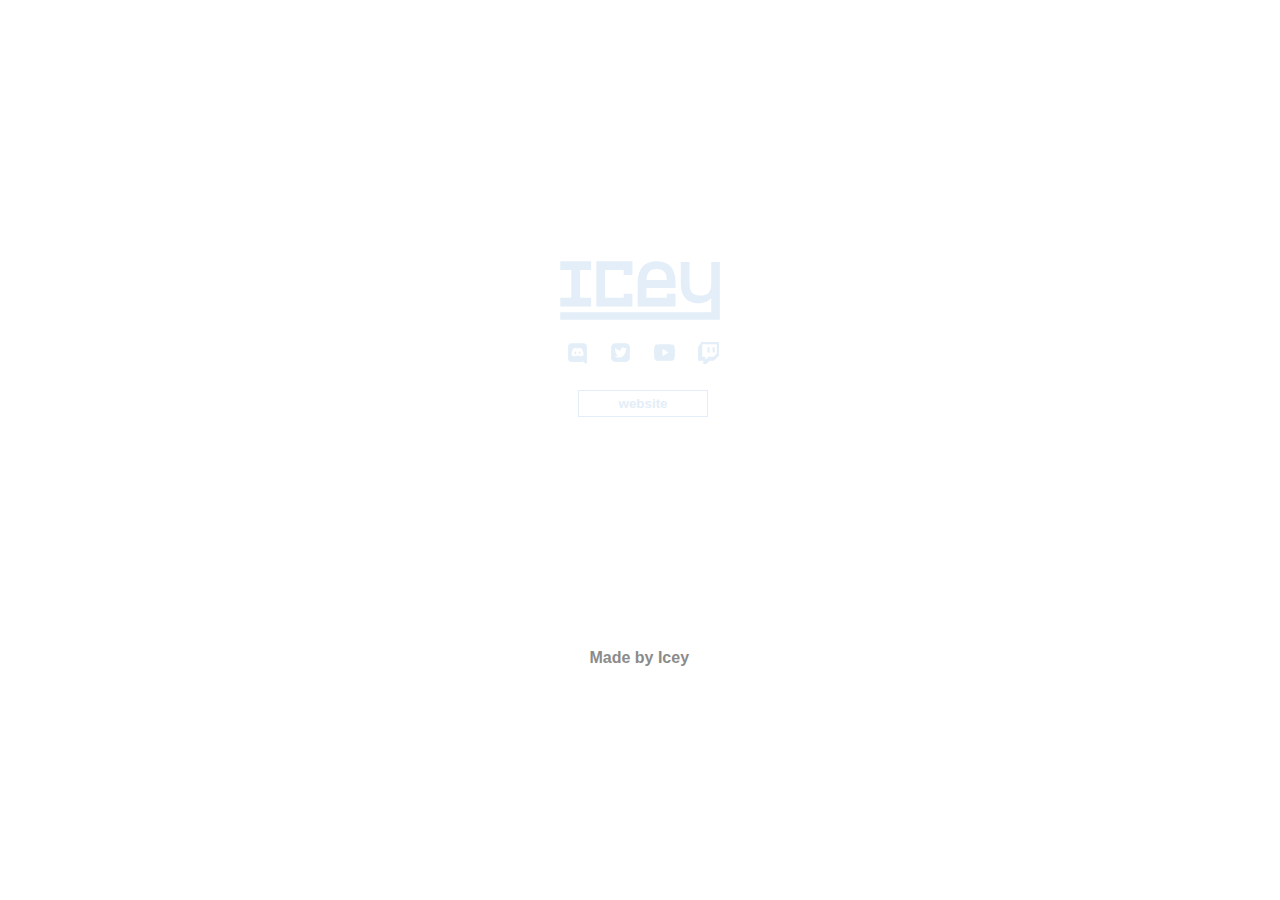
==== website/index.html @ 2af6c2e8 "Add files via upload" ====
<!DOCTYPE html>
<html>

    <head>
        <title>Icey Socials</title>
        <link href="main.css" rel="stylesheet" type="text/css"/>
    </head>

    <body>

        <div class="icey">
            <img width="160" src=icey.svg>
        </div>

        <div class="icons">
            <span class="helper"></span>
            <ul class="icons">
            <a href="https://discord.io/iceypoo" class="discord"><svg fill="currentColor" xmlns="http://www.w3.org/2000/svg"  viewBox="0 0 24 24" width="25px" height="25px"><path d="M14,11.02c-0.52,0-0.94,0.53-0.94,1.18c0,0.65,0.42,1.18,0.94,1.18s0.94-0.53,0.94-1.18C14.94,11.55,14.52,11.02,14,11.02z M10,11.02c-0.52,0-0.94,0.53-0.94,1.18c0,0.65,0.42,1.18,0.94,1.18s0.94-0.53,0.94-1.18C10.94,11.55,10.52,11.02,10,11.02z M14,11.02c-0.52,0-0.94,0.53-0.94,1.18c0,0.65,0.42,1.18,0.94,1.18s0.94-0.53,0.94-1.18C14.94,11.55,14.52,11.02,14,11.02z M10,11.02c-0.52,0-0.94,0.53-0.94,1.18c0,0.65,0.42,1.18,0.94,1.18s0.94-0.53,0.94-1.18C10.94,11.55,10.52,11.02,10,11.02z M18,3H6	C4.34,3,3,4.34,3,6v12c0,1.66,1.34,3,3,3h11l-0.38-1.41l3.01,3.03c0.51,0.51,1.37,0.15,1.37-0.56V6C21,4.34,19.66,3,18,3z M17.57,14.74C16.2,15.99,14.41,16,14.41,16l-0.43-0.58c0.44-0.15,0.82-0.35,1.21-0.65l-0.09-0.24c-0.72,0.33-1.65,0.53-3.1,0.53	s-2.38-0.2-3.1-0.53l-0.09,0.24c0.39,0.3,0.77,0.5,1.21,0.65L9.59,16c0,0-1.79-0.01-3.16-1.26c-0.22-0.2-0.31-0.51-0.29-0.8	C6.39,11.05,7.28,9.3,7.6,8.76c0.07-0.13,0.17-0.23,0.29-0.32c0.38-0.25,1.33-0.81,2.5-0.93l0.3,0.61c0.43-0.08,0.9-0.14,1.31-0.14	c0.4,0,0.86,0.06,1.31,0.14l0.3-0.61c1.12,0.09,2.11,0.67,2.5,0.93c0.12,0.09,0.22,0.19,0.29,0.32c0.32,0.55,1.21,2.29,1.46,5.18	C17.88,14.23,17.79,14.54,17.57,14.74z M14,11.02c-0.52,0-0.94,0.53-0.94,1.18c0,0.65,0.42,1.18,0.94,1.18s0.94-0.53,0.94-1.18	C14.94,11.55,14.52,11.02,14,11.02z M10,11.02c-0.52,0-0.94,0.53-0.94,1.18c0,0.65,0.42,1.18,0.94,1.18s0.94-0.53,0.94-1.18	C10.94,11.55,10.52,11.02,10,11.02z"/></svg></a>
            <a href="https://twitter.com/iceypooo" class="twitter"><?xml version="1.0"?><svg fill="currentColor" xmlns="http://www.w3.org/2000/svg"  viewBox="0 0 24 24" width="25px" height="25px">    <path d="M17,3H7C4.791,3,3,4.791,3,7v10c0,2.209,1.791,4,4,4h10c2.209,0,4-1.791,4-4V7C21,4.791,19.209,3,17,3z M17.05,9.514 c0,0.086,0,0.171,0,0.343c0,3.257-2.486,7.029-7.029,7.029c-1.371,0-2.657-0.429-3.771-1.114c0.171,0,0.429,0,0.6,0 c1.114,0,2.229-0.429,3.086-1.029c-1.114,0-1.971-0.771-2.314-1.714c0.171,0,0.343,0.086,0.429,0.086c0.257,0,0.429,0,0.686-0.086 c-1.114-0.257-1.971-1.2-1.971-2.4c0.343,0.171,0.686,0.257,1.114,0.343c-0.686-0.6-1.114-1.286-1.114-2.143 c0-0.429,0.086-0.857,0.343-1.2c1.2,1.457,3,2.486,5.057,2.571c0-0.171-0.086-0.343-0.086-0.6c0-1.371,1.114-2.486,2.486-2.486 c0.686,0,1.371,0.257,1.8,0.771c0.6-0.086,1.114-0.343,1.543-0.6c-0.171,0.6-0.6,1.029-1.114,1.371 c0.514-0.086,0.943-0.171,1.457-0.429C17.907,8.743,17.479,9.171,17.05,9.514z"/></svg></a>
            <a href="https://youtube.com/iceypoo" class="youtube"><?xml version="1.0"?><svg fill="currentColor" xmlns="http://www.w3.org/2000/svg"  viewBox="0 0 24 24" width="25px" height="25px">    <path d="M21.582,6.186c-0.23-0.86-0.908-1.538-1.768-1.768C18.254,4,12,4,12,4S5.746,4,4.186,4.418 c-0.86,0.23-1.538,0.908-1.768,1.768C2,7.746,2,12,2,12s0,4.254,0.418,5.814c0.23,0.86,0.908,1.538,1.768,1.768 C5.746,20,12,20,12,20s6.254,0,7.814-0.418c0.861-0.23,1.538-0.908,1.768-1.768C22,16.254,22,12,22,12S22,7.746,21.582,6.186z M10,14.598V9.402c0-0.385,0.417-0.625,0.75-0.433l4.5,2.598c0.333,0.192,0.333,0.674,0,0.866l-4.5,2.598 C10.417,15.224,10,14.983,10,14.598z"/></svg></a>
            <a href="https://twitch.tv/iceypoolive" class="twitch"><svg fill="currentColor" xmlns="http://www.w3.org/2000/svg"  viewBox="0 0 24 24" width="25px" height="25px"><path d="M 5.3632812 2 L 2 6.6367188 L 2 20 L 7 20 L 7 23 L 10 23 L 13 20 L 17 20 L 22 15 L 22 2 L 5.3632812 2 z M 6 4 L 20 4 L 20 13 L 17 16 L 12 16 L 9 19 L 9 16 L 6 16 L 6 4 z M 11 7 L 11 12 L 13 12 L 13 7 L 11 7 z M 16 7 L 16 12 L 18 12 L 18 7 L 16 7 z"/></svg></a>
        </ul>
        </div>

        <div>
            <br><button href="https://iceypoo.live" class="button"><strong>website</strong></button>
        </div>

        <div class="overlay"></div>

        <div class="credit">

            <strong>Made by Icey</strong>

        </div>

    </body>

</html>
---- website/main.css ----
body {
    background-image: url(background.gif);
    height: 100%;
    background-position: ;
    background repeat: no-repeat;
    background-size: cover;
    font-family: arial;
}

.icey {
    color:#E3EEF8;
    text-align: center;
    padding-top: 20%;
}

.icons {
    padding-left: 25.2%;
}

.discord {
    padding-right: 2%;
    color: #E3EEF8;
}

.twitter {
    padding-right: 2%;
    color: #E3EEF8;
}

.twitch {
    padding-right: 2%;
    color: #E3EEF8;
}

.youtube {
    padding-right: 2%;
    color: #E3EEF8;
}

.discord:hover {
    color: #39A2F9;
}

.twitter:hover {
    color: #39A2F9;
}

.twitch:hover {
    color: #39A2F9;
}

.youtube:hover {
    color: #39A2F9;
}

.background {
    padding-left: 25.2%;
}

.button {
    text-decoration: none;
    color: #E3EEF8;
    margin-left: 44.5%;
    margin-top: -1%;
    border: 1px solid #E3EEF8;
    background: none;
    padding: 5px 40px;
    position:absolute;
}

.button:hover {
    background: #39A2F9;
}

.credit {
    margin-left:46%;
    margin-top: 19.5%;
    color:rgb(139, 139, 139);
}
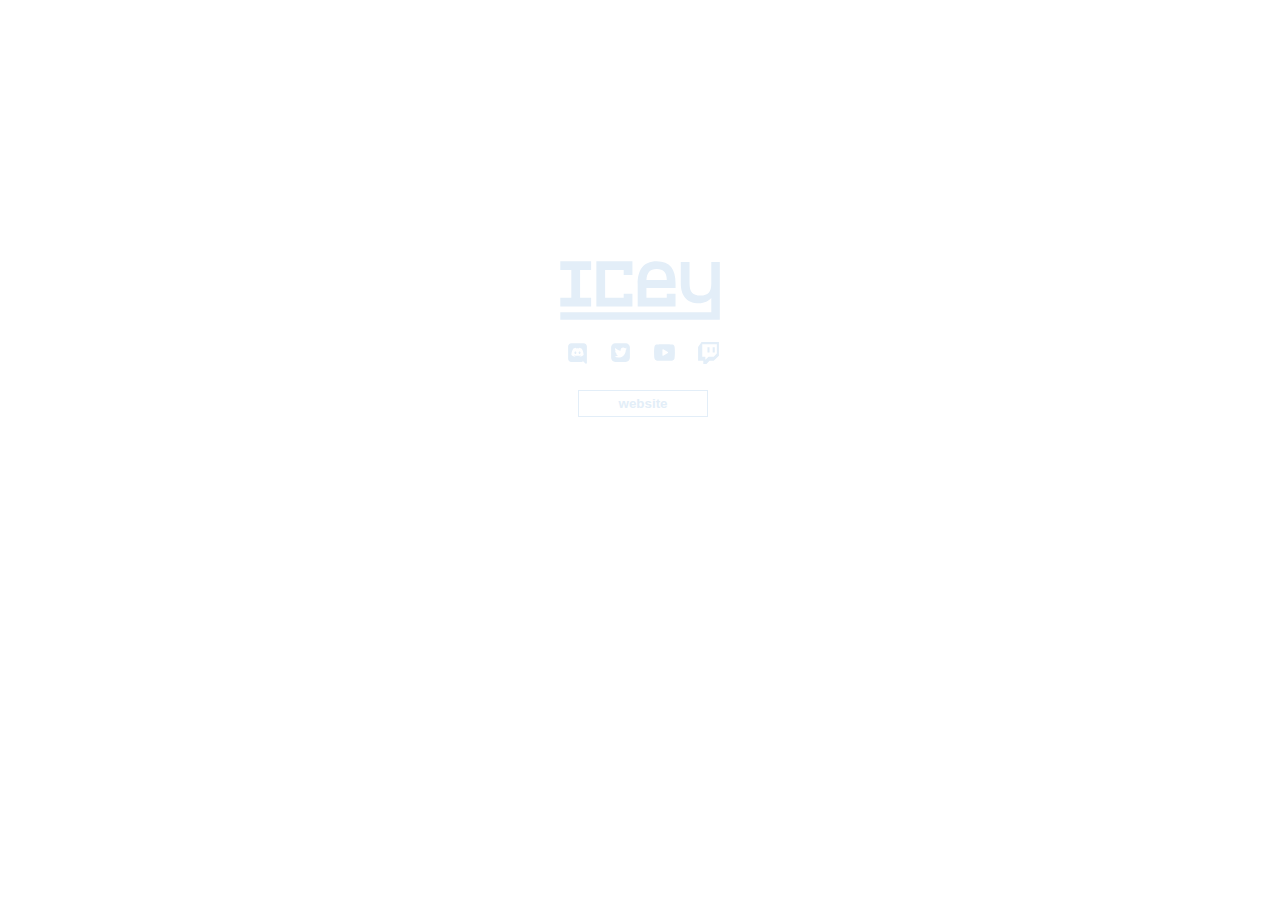
==== commit cbf92c27: "Update index.html" ====
--- a/website/index.html
+++ b/website/index.html
@@ -28,12 +28,6 @@
 
         <div class="overlay"></div>
 
-        <div class="credit">
-
-            <strong>Made by Icey</strong>
-
-        </div>
-
     </body>
 
-</html>+</html>
